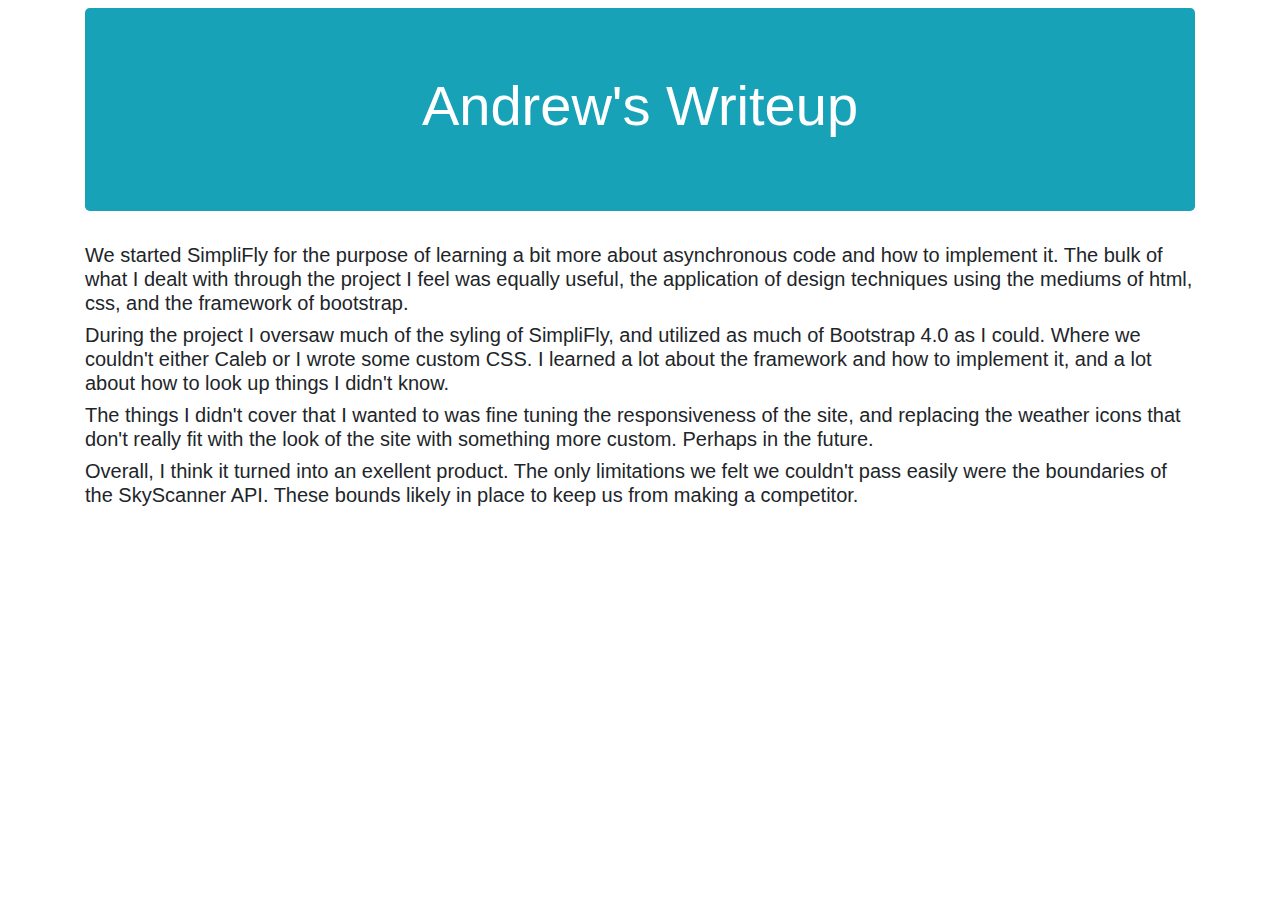
==== AndrewWriteup.html @ 3f2f1e2d "Andrew's Writeup" ====
<!DOCTYPE html>
<html>

<head>
    <title>Andrew's Writeup</title>
    <link rel="stylesheet" href="https://maxcdn.bootstrapcdn.com/bootstrap/4.0.0/css/bootstrap.min.css" integrity="sha384-Gn5384xqQ1aoWXA+058RXPxPg6fy4IWvTNh0E263XmFcJlSAwiGgFAW/dAiS6JXm" crossorigin="anonymous"> 
</head>

<body>
    <div class="container">
        <header class="jumbotron mt-2 bg-info text-white text-center">
            <h1 class="display-4">Andrew's Writeup</h1>
        </header>
        <div class="row">
            <p class="col-12 h3 lead">
                We started <strong>SimpliFly</strong> for the purpose of learning a bit more about asynchronous code and how to implement it.  
                The bulk of what I dealt with through the project I feel was equally useful, the application of design techniques using the mediums of html, css, and the framework of bootstrap.
            </p>
            <p class="col-12 h4 lead">
                During the project I oversaw much of the syling of SimpliFly, and utilized as much of <strong>Bootstrap 4.0</strong> as I could.  Where we couldn't either Caleb or I wrote some custom CSS.  
                I learned a lot about the framework and how to implement it, and a lot about how to look up things I didn't know.
            </p>
            <p class="col-12 h4 lead">
                The things I didn't cover that I wanted to was fine tuning the responsiveness of the site, and replacing the weather icons that don't really fit with the look of the site with something more custom.  Perhaps in the future.
            </p>
            <p class="col-12 h4 lead">
                Overall, I think it turned into an exellent product.  The only limitations we felt we couldn't pass easily were the boundaries of the SkyScanner API.  These bounds likely in place to keep us from making a competitor.
            </p>
        </div>

    </div>
</body>
</html>
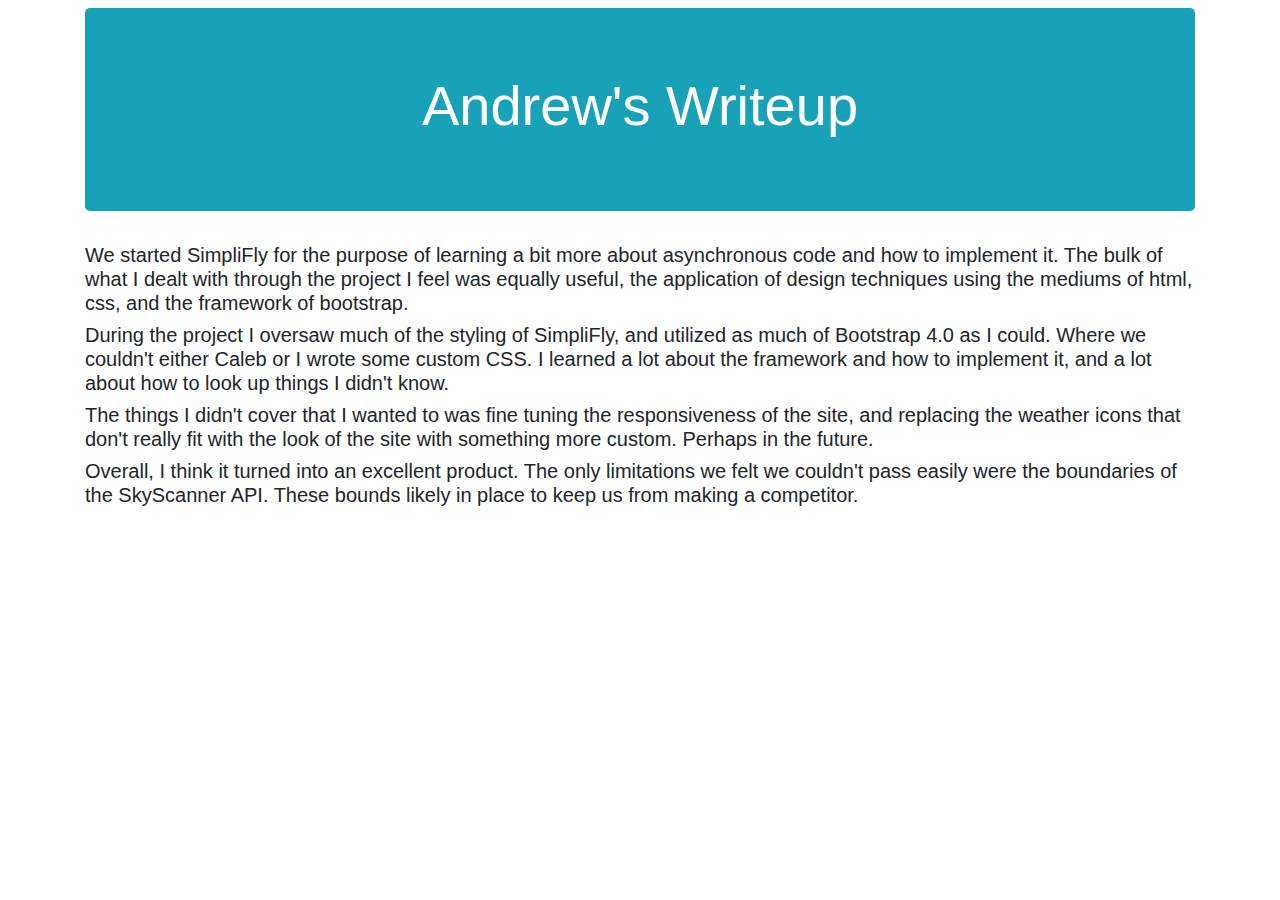
==== commit 6af9fccc: "spelling errors" ====
--- a/AndrewWriteup.html
+++ b/AndrewWriteup.html
@@ -17,14 +17,14 @@
                 The bulk of what I dealt with through the project I feel was equally useful, the application of design techniques using the mediums of html, css, and the framework of bootstrap.
             </p>
             <p class="col-12 h4 lead">
-                During the project I oversaw much of the syling of SimpliFly, and utilized as much of <strong>Bootstrap 4.0</strong> as I could.  Where we couldn't either Caleb or I wrote some custom CSS.  
+                During the project I oversaw much of the styling of SimpliFly, and utilized as much of <strong>Bootstrap 4.0</strong> as I could.  Where we couldn't either Caleb or I wrote some custom CSS.  
                 I learned a lot about the framework and how to implement it, and a lot about how to look up things I didn't know.
             </p>
             <p class="col-12 h4 lead">
                 The things I didn't cover that I wanted to was fine tuning the responsiveness of the site, and replacing the weather icons that don't really fit with the look of the site with something more custom.  Perhaps in the future.
             </p>
             <p class="col-12 h4 lead">
-                Overall, I think it turned into an exellent product.  The only limitations we felt we couldn't pass easily were the boundaries of the SkyScanner API.  These bounds likely in place to keep us from making a competitor.
+                Overall, I think it turned into an excellent product.  The only limitations we felt we couldn't pass easily were the boundaries of the SkyScanner API.  These bounds likely in place to keep us from making a competitor.
             </p>
         </div>
 
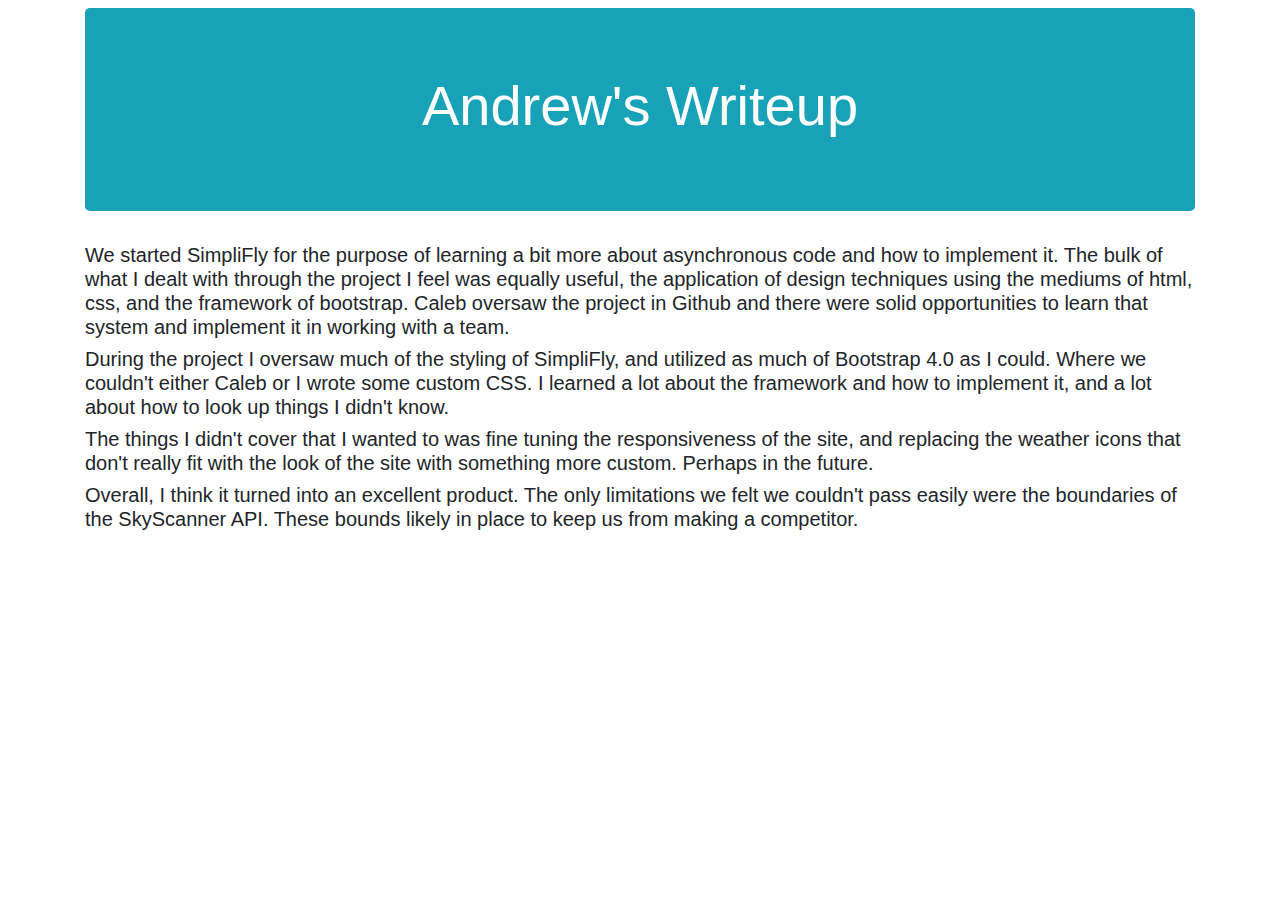
==== commit b62a4649: "Github sentence reference." ====
--- a/AndrewWriteup.html
+++ b/AndrewWriteup.html
@@ -15,6 +15,7 @@
             <p class="col-12 h3 lead">
                 We started <strong>SimpliFly</strong> for the purpose of learning a bit more about asynchronous code and how to implement it.  
                 The bulk of what I dealt with through the project I feel was equally useful, the application of design techniques using the mediums of html, css, and the framework of bootstrap.
+                Caleb oversaw the project in Github and there were solid opportunities to learn that system and implement it in working with a team.
             </p>
             <p class="col-12 h4 lead">
                 During the project I oversaw much of the styling of SimpliFly, and utilized as much of <strong>Bootstrap 4.0</strong> as I could.  Where we couldn't either Caleb or I wrote some custom CSS.  
